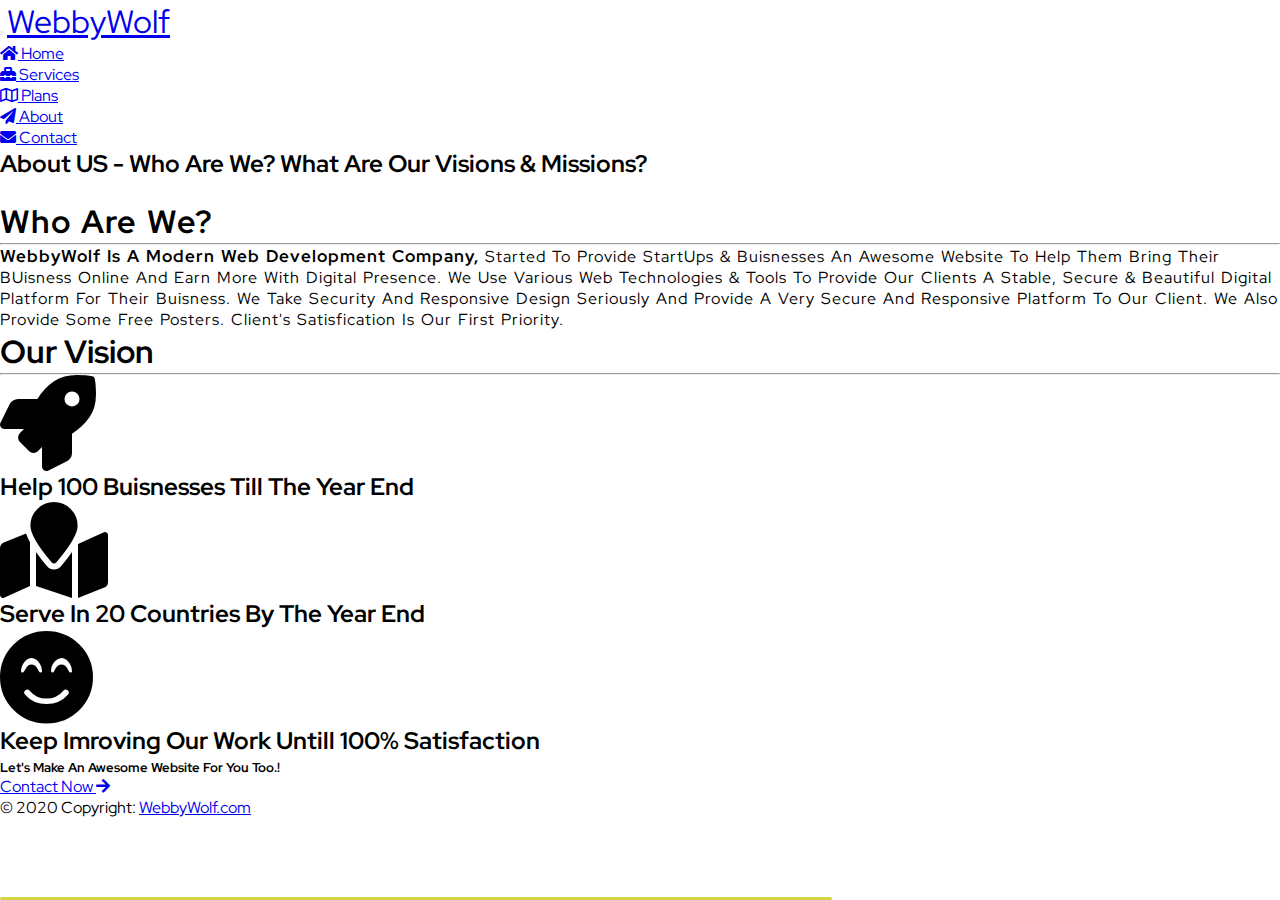
==== about.html @ 624c16c8 "Add files via upload" ====
<!DOCTYPE html>
<html lang="en">

<head>
    <meta charset="UTF-8">
    <meta name="viewport" content="width=device-width, initial-scale=1.0">
    <title>WebbyWolf - We Craft Websites</title>
    <link rel="stylesheet" href="https://use.fontawesome.com/releases/v5.11.2/css/all.css">
    <link href="https://fonts.googleapis.com/css?family=Red+Hat+Display:400,400i,500,500i,700,700i,900,900i"
        rel="stylesheet">
    <link rel="stylesheet" href="src/css/bootstrap.min.css">
    <link rel="stylesheet" href="src/css/mdb.min.css">
    <link rel="stylesheet" href="src/css/style.css">
</head>

<body>

    <!--Navbar -->
    <nav class="navbar navbar-expand-lg navbar-dark purple justify-content-sm-start fixed-top px-1 py-1">
        <div class="container-fluid">
            <button class="navbar-toggler" type="button">
                <span class="navbar-toggler-icon"></span>
            </button>
            <a class="navbar-brand font-weight-bold pl-xl-5 col px-0 mx-0 ml-lg-5 text-white" href="index.html"
                style="font-size: 32px;">Webby<span class="yellow-text">Wolf</span>
            </a>

            <div class="collapse navbar-collapse purple p-3 p-lg-0 mt-5 mt-lg-0 d-flex flex-column flex-lg-row flex-xl-row justify-content-lg-end mobileMenu"
                id="navbarSupportedContent">
                <ul class="navbar-nav font-weight-bold align-self-stretch h-100 py-3 py-lg-0">
                    <li class="nav-item">
                        <a class="nav-link px-4 px-xl-4 rounded-pill" href="index.html">
                            <i class="fa fa-home pr-2" aria-hidden="true"></i>
                            Home</a>
                    </li>
                    <li class="nav-item">
                        <a class="nav-link px-4 px-xl-4 rounded-pill" href="#">
                            <i class="fas fa-toolbox pr-2" aria-hidden="true"></i>
                            Services</a>
                    </li>
                    <li class="nav-item">
                        <a class="nav-link px-4 px-xl-4 rounded-pill" href="plans.html">
                            <i class="far fa-map pr-2" aria-hidden="true"></i>
                            Plans</a>
                    </li>
                    <li class="nav-item active">
                        <a class="nav-link px-4 px-xl-4 rounded-pill" href="#">
                            <i class="fas fa-paper-plane pr-2" aria-hidden="true"></i>
                            About <span class="sr-only">(current)</span></a>
                    </li>
                    <li class="nav-item">
                        <a class="nav-link px-4 px-xl-4 rounded-pill" href="contact.html">
                            <i class="fas fa-envelope pr-2" aria-hidden="true"></i>
                            Contact</a>
                    </li>
                </ul>
            </div>
        </div>
    </nav>
    <div class="overlay"></div>


    <!-- Page Content -->
    <section class="container-fluid px-0 pt-5 mt-3 plans-page">
        <div class="bg-light col-12">
            <div class="contact-us-header px-2 col-12 mx-0 pb-4 pt-4 py-lg-5 col-12 col-lg-8 mx-auto">
                <div
                    class="bg-white shadow-lg border-rounded row no-gutters align-items-center flex-lg-row-reverse py-4 px-2 py-md-2">
                    <div class="col-12 col-md-8 col-xl-9 px-2">
                        <h2 class="font-weight-bolder text-center mdb-color-text bold-heading">
                            About US - Who Are We? What Are Our Visions & Missions?
                        </h2>
                    </div>
                    <div class="col-9 col-md-4 col-xl-3 mx-auto m-0 p-0">
                        <img src="media/about-us.jpg" alt="" class="img-fluid border-rounded">
                    </div>
                </div>
            </div>
        </div>
        <div class="py-4 px-2 row no-gutters m-0">
            <div class="col-12 col-lg-8 p-2 px-md-4 mx-auto">
                <div class="card better-text py-4 px-3 font-weight-bold">
                    <h1 class="bold-heading display-6  text-center mdb-color-text">Who Are We?</h1>
                    <hr class="pt-1 py-md-1 col-2 rounded-pill bg-danger mx-auto mb-4 mt-0">
                    <p class="text-justify">
                        <strong class="mdb-color-text bold-heading" style="font-size: 1.05rem;">WebbyWolf Is A Modern
                            Web Development
                            Company,</strong> Started To Provide StartUps & Buisnesses An Awesome Website To Help Them
                        Bring Their BUisness Online And Earn More With Digital Presence. We Use Various Web Technologies
                        & Tools To Provide Our Clients A Stable, Secure & Beautiful Digital Platform For Their Buisness.
                        We Take Security And Responsive Design Seriously And Provide A Very Secure And Responsive
                        Platform To Our Client. We Also Provide Some Free Posters. Client's Satisfication Is Our First
                        Priority.
                    </p>
                </div>
            </div>
            <div class="col-12 col-lg-8 col-xl-6 mx-auto py-4 px-3 bg-light p-0 border-rounded shadow my-4">
                <div class="py-3 px-2">
                    <h1 class="bold-heading display-6  text-center mdb-color-text">Our Vision</h1>
                    <hr class="pt-1 py-md-1 col-1 rounded-pill bg-danger mx-auto mb-4 mt-0">
                    <div class="bg-white shadow border border-rounded px-3 py-4 row no-gutters align-items-center mb-4">
                        <div class="col-12 col-md-4 text-center pb-4 pb-md-0">
                            <i class="fa fa-rocket fa-6x text-secondary" aria-hidden="true"></i>
                        </div>
                        <div class="col-12 col-md-8">
                            <h2 class="text-center mdb-color-text bold-heading">Help 100 Buisnesses Till The Year End
                            </h2>
                        </div>
                    </div>
                    <div
                        class="bg-white flex-md-row-reverse shadow border border-rounded px-3 py-4 row no-gutters align-items-center mb-4">
                        <div class="col-12 col-md-4 text-center pb-4 pb-md-0">
                            <i class="fa fa-map-marked fa-6x text-warning" aria-hidden="true"></i>
                        </div>
                        <div class="col-12 col-md-8">
                            <h2 class="text-center mdb-color-text bold-heading">Serve In 20 Countries By The Year End
                            </h2>
                        </div>
                    </div>
                    <div class="bg-white shadow border border-rounded px-3 py-4 row no-gutters align-items-cente4">
                        <div class="col-12 col-md-4 text-center pb-4 pb-md-0">
                            <i class="fa fa-smile-beam fa-6x text-danger" aria-hidden="true"></i>
                        </div>
                        <div class="col-12 col-md-8">
                            <h2 class="text-center mdb-color-text bold-heading">Keep Imroving Our Work Untill 100%
                                Satisfaction
                            </h2>
                        </div>
                    </div>
                </div>
            </div>
        </div>
    </section>
    <!-- Page Content -->



    <!-- Footer-->
    <footer class="page-footer font-small unique-color-dark pt-4">

        <!-- Footer Elements -->
        <div class="container">

            <!-- Call to action -->
            <ul class="list-unstyled list-inline text-center py-2">
                <li class="list-inline-item">
                    <h5 class="mb-1">Let's Make An Awesome Website For You Too.!</h5>
                </li>
                <li class="list-inline-item">
                    <a href="contact.html" class="btn btn-outline-white rounded-pill">
                        Contact Now
                        <i class="fa fa-arrow-right" aria-hidden="true"></i>
                    </a>
                </li>
            </ul>
            <!-- Call to action -->

        </div>
        <!-- Footer Elements -->

        <!-- Copyright -->
        <div class="footer-copyright text-center py-3">© 2020 Copyright:
            <a href="https://webbywolf.github.io/"> WebbyWolf.com</a>
        </div>
        <!-- Copyright -->

    </footer>
    <!-- Footer-->


    <script src="src/js/jquery.min.js"></script>
    <script src="src/js/popper.min.js"></script>
    <script src="src/js/bootstrap.min.js"></script>
    <script src="src/js/mdb.min.js"></script>
    <script src="src/js/script.js"></script>
</body>

</html>
---- src/css/style.css ----
* {
    padding: 0;
    margin: 0;
    box-sizing: border-box;
    user-select: none;
    -webkit-user-select: none;
    font-family: 'Red Hat Display';
}
html {
    scroll-behavior: smooth;
}
.no-padding {
    padding: 0 !important;
    margin: 0 !important;
}
.border-rounded {
    border-radius: 20px !important;
}
.better-text {
    letter-spacing: 1px;
    word-spacing: 2px;
}

/* blog */
.need-of-website-blog p {
    font-size: 20px !important;
}
.need-of-website-blog h2 {
    font-weight: 600 !important;
    font-size: 2.5rem !important;
}
/* blog */

/* home page */
.home-page .top-header{
    background: linear-gradient(90deg, #3F2B96 0%, #A8C0FF 100%);
    min-height:100%;
    padding-bottom: 50px !important;
    border-bottom-right-radius: 110vh 100px ;
    border-bottom-left-radius: 110vh 100px ;
}
.home-page .intro-text h1 {
    font-weight: 900;
    font-family: 'Red Hat Display',sans-serif;
}
.home-page .intro-form h2 {
    font-weight: 600;
    font-family: 'Red Hat Display',sans-serif;
}
.home-page .intro-form a {
    font-weight: 600;
    font-family: 'Red Hat Display',sans-serif;
}
.home-page .intro-text p {
    font-weight: 600;
    letter-spacing: 1px;
    word-spacing: 2px;
    font-family: 'Red Hat Display';
}
/* home page */


/* Top Features */
.top-features .feature-card {
    max-height: 480px;
}
/* Top Features */



/* actions */
.actions p {
    font-weight: 500;
}
.actions a {
    font-weight: 600;
}
/* actions */


/* For Mobile */
@media (max-width: 450px) {
    /* home page */
    .home-page .intro-text h1 {
        font-size: 2rem;
    }
    .home-page .intro-text p {
        font-size: 0.8rem;
    }
    /* home page */
}


@media (max-width: 992px) {
    .mobileMenu {
      -webkit-transform: translateX(-100%);
              transform: translateX(-100%);
      position: fixed;
      top: 15px;
      bottom: 0;
      margin: auto;
      left: 0;
      width: 250px;
      -webkit-transition: all ease 0.25s;
      transition: all ease 0.25s;
    }
    .mobileMenu.open {
      -webkit-transform: translateX(0%);
              transform: translateX(0%);
    }
    .mobileMenu .navbar-nav {
      overflow-y: auto;
    }
    .overlay {
      position: fixed;
      top: 0;
      bottom: 0;
      left: 0;
      right: 0;
      margin: auto;
      background-color: rgba(0, 0, 0, 0.5);
      display: none;
    }
    .overlay.open {
      display: block;
      z-index: 1029;
    }
    /* blog */
    .need-of-website-blog p {
        font-size: 18px !important;
    }
    .need-of-website-blog h2 {
        font-size: 1.8rem !important;
    }
    /* blog */
  }
  /*# sourceMappingURL=style.css.map */



  
/* When navbar expands */
@media screen and (min-width: 995px){
    .navbar .nav-link {
        border-radius: 0 !important;
    }
    .navbar .active .nav-link{
        background: none !important;
        border-radius: 0 !important;
    }
    .nav-link:hover {
        opacity: 1;
      }
    .navbar .active .nav-link::before{
        transition: 300ms;
        height: 3px;
        border-radius: 5px;
        transform: scaleX(1);
        content: "";
        position: absolute;
        background-color: #d1d646;
    }
    .nav-link::before {
        transition: 300ms;
        height: 3px;
        width: 65%;
        transform: scaleX(0);
        transform-origin: bottom left;
        border-radius: 5px;
        content: "";
        position: absolute;
        background-color: #d1d646;
    }
      
    .nav-link::before {
        bottom: 0px;
    }
      
    .nav-link:hover::before {
        transform: scaleX(1);
        transform-origin: bottom right;
    }

}
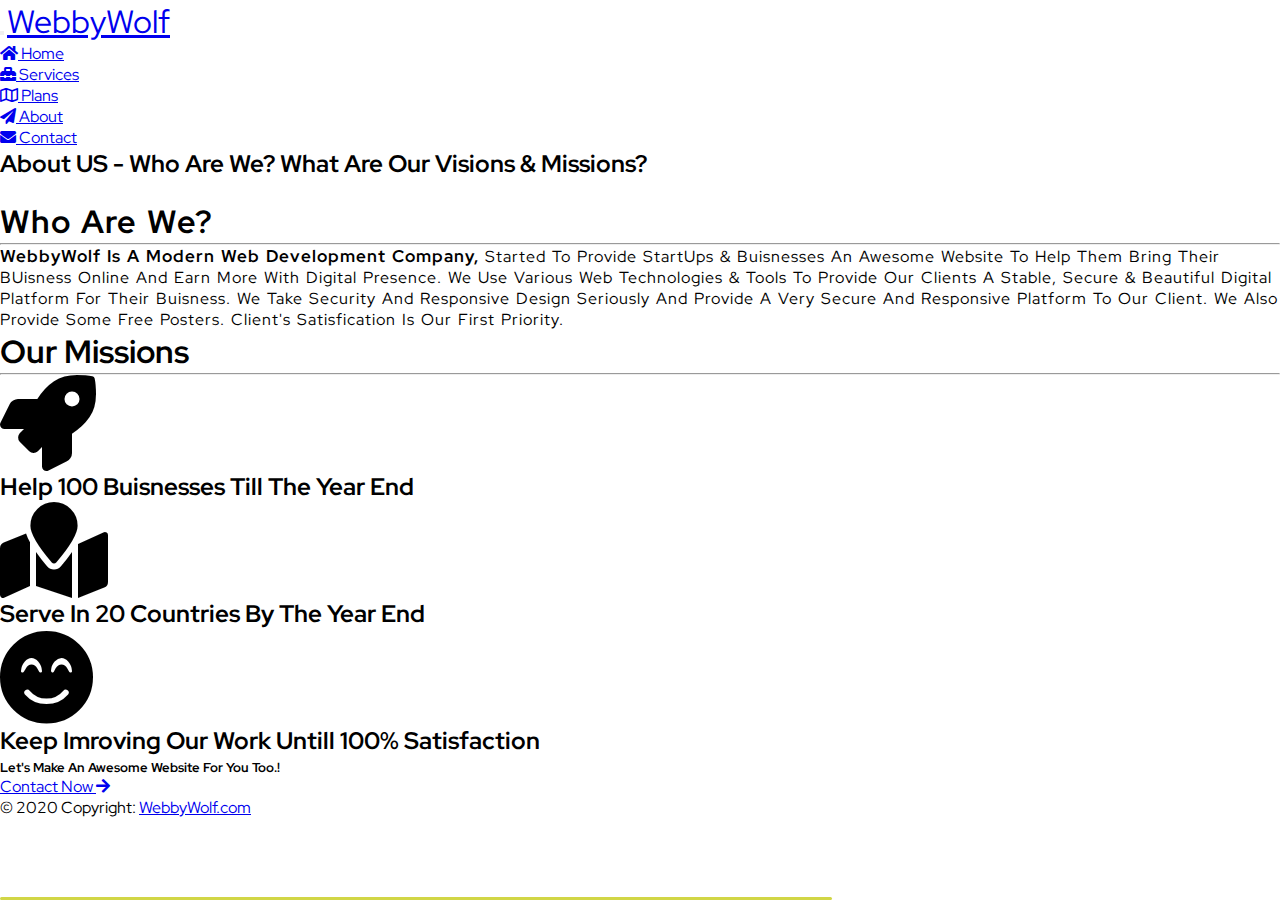
==== commit 39b5c9bc: "Update about.html" ====
--- a/about.html
+++ b/about.html
@@ -4,7 +4,8 @@
 <head>
     <meta charset="UTF-8">
     <meta name="viewport" content="width=device-width, initial-scale=1.0">
-    <title>WebbyWolf - We Craft Websites</title>
+    <title>About Us - Know More About Us & Our Mission</title>
+    <link rel="shortcut icon" href="media/favicon.png" type="image/x-icon">
     <link rel="stylesheet" href="https://use.fontawesome.com/releases/v5.11.2/css/all.css">
     <link href="https://fonts.googleapis.com/css?family=Red+Hat+Display:400,400i,500,500i,700,700i,900,900i"
         rel="stylesheet">
@@ -21,7 +22,7 @@
             <button class="navbar-toggler" type="button">
                 <span class="navbar-toggler-icon"></span>
             </button>
-            <a class="navbar-brand font-weight-bold pl-xl-5 col px-0 mx-0 ml-lg-5 text-white" href="index.html"
+            <a class="navbar-brand font-weight-bold pl-xl-5 col px-0 mx-0 ml-lg-5 text-white" href="/index"
                 style="font-size: 32px;">Webby<span class="yellow-text">Wolf</span>
             </a>
 
@@ -29,7 +30,7 @@
                 id="navbarSupportedContent">
                 <ul class="navbar-nav font-weight-bold align-self-stretch h-100 py-3 py-lg-0">
                     <li class="nav-item">
-                        <a class="nav-link px-4 px-xl-4 rounded-pill" href="index.html">
+                        <a class="nav-link px-4 px-xl-4 rounded-pill" href="/index">
                             <i class="fa fa-home pr-2" aria-hidden="true"></i>
                             Home</a>
                     </li>
@@ -39,17 +40,17 @@
                             Services</a>
                     </li>
                     <li class="nav-item">
-                        <a class="nav-link px-4 px-xl-4 rounded-pill" href="plans.html">
+                        <a class="nav-link px-4 px-xl-4 rounded-pill" href="/plans">
                             <i class="far fa-map pr-2" aria-hidden="true"></i>
                             Plans</a>
                     </li>
                     <li class="nav-item active">
-                        <a class="nav-link px-4 px-xl-4 rounded-pill" href="#">
+                        <a class="nav-link px-4 px-xl-4 rounded-pill" href="/services">
                             <i class="fas fa-paper-plane pr-2" aria-hidden="true"></i>
                             About <span class="sr-only">(current)</span></a>
                     </li>
                     <li class="nav-item">
-                        <a class="nav-link px-4 px-xl-4 rounded-pill" href="contact.html">
+                        <a class="nav-link px-4 px-xl-4 rounded-pill" href="/contact">
                             <i class="fas fa-envelope pr-2" aria-hidden="true"></i>
                             Contact</a>
                     </li>
@@ -61,7 +62,7 @@
 
 
     <!-- Page Content -->
-    <section class="container-fluid px-0 pt-5 mt-3 plans-page">
+    <section class="container-fluid px-0 pt-5 mt-3 about-page">
         <div class="bg-light col-12">
             <div class="contact-us-header px-2 col-12 mx-0 pb-4 pt-4 py-lg-5 col-12 col-lg-8 mx-auto">
                 <div
@@ -94,9 +95,9 @@
                     </p>
                 </div>
             </div>
-            <div class="col-12 col-lg-8 col-xl-6 mx-auto py-4 px-3 bg-light p-0 border-rounded shadow my-4">
+            <div class="col-12 col-lg-8 col-xl-6 mx-auto py-4 px-3 bg-light p-0 border-rounded shadow my-4 m-0">
                 <div class="py-3 px-2">
-                    <h1 class="bold-heading display-6  text-center mdb-color-text">Our Vision</h1>
+                    <h1 class="bold-heading display-6  text-center mdb-color-text">Our Missions</h1>
                     <hr class="pt-1 py-md-1 col-1 rounded-pill bg-danger mx-auto mb-4 mt-0">
                     <div class="bg-white shadow border border-rounded px-3 py-4 row no-gutters align-items-center mb-4">
                         <div class="col-12 col-md-4 text-center pb-4 pb-md-0">
@@ -119,7 +120,7 @@
                     </div>
                     <div class="bg-white shadow border border-rounded px-3 py-4 row no-gutters align-items-cente4">
                         <div class="col-12 col-md-4 text-center pb-4 pb-md-0">
-                            <i class="fa fa-smile-beam fa-6x text-danger" aria-hidden="true"></i>
+                            <i class="fa fa-smile-beam fa-6x cyan-text" aria-hidden="true"></i>
                         </div>
                         <div class="col-12 col-md-8">
                             <h2 class="text-center mdb-color-text bold-heading">Keep Imroving Our Work Untill 100%
@@ -147,7 +148,7 @@
                     <h5 class="mb-1">Let's Make An Awesome Website For You Too.!</h5>
                 </li>
                 <li class="list-inline-item">
-                    <a href="contact.html" class="btn btn-outline-white rounded-pill">
+                    <a href="/contact" class="btn btn-outline-white rounded-pill">
                         Contact Now
                         <i class="fa fa-arrow-right" aria-hidden="true"></i>
                     </a>
@@ -175,4 +176,4 @@
     <script src="src/js/script.js"></script>
 </body>
 
-</html>+</html>
